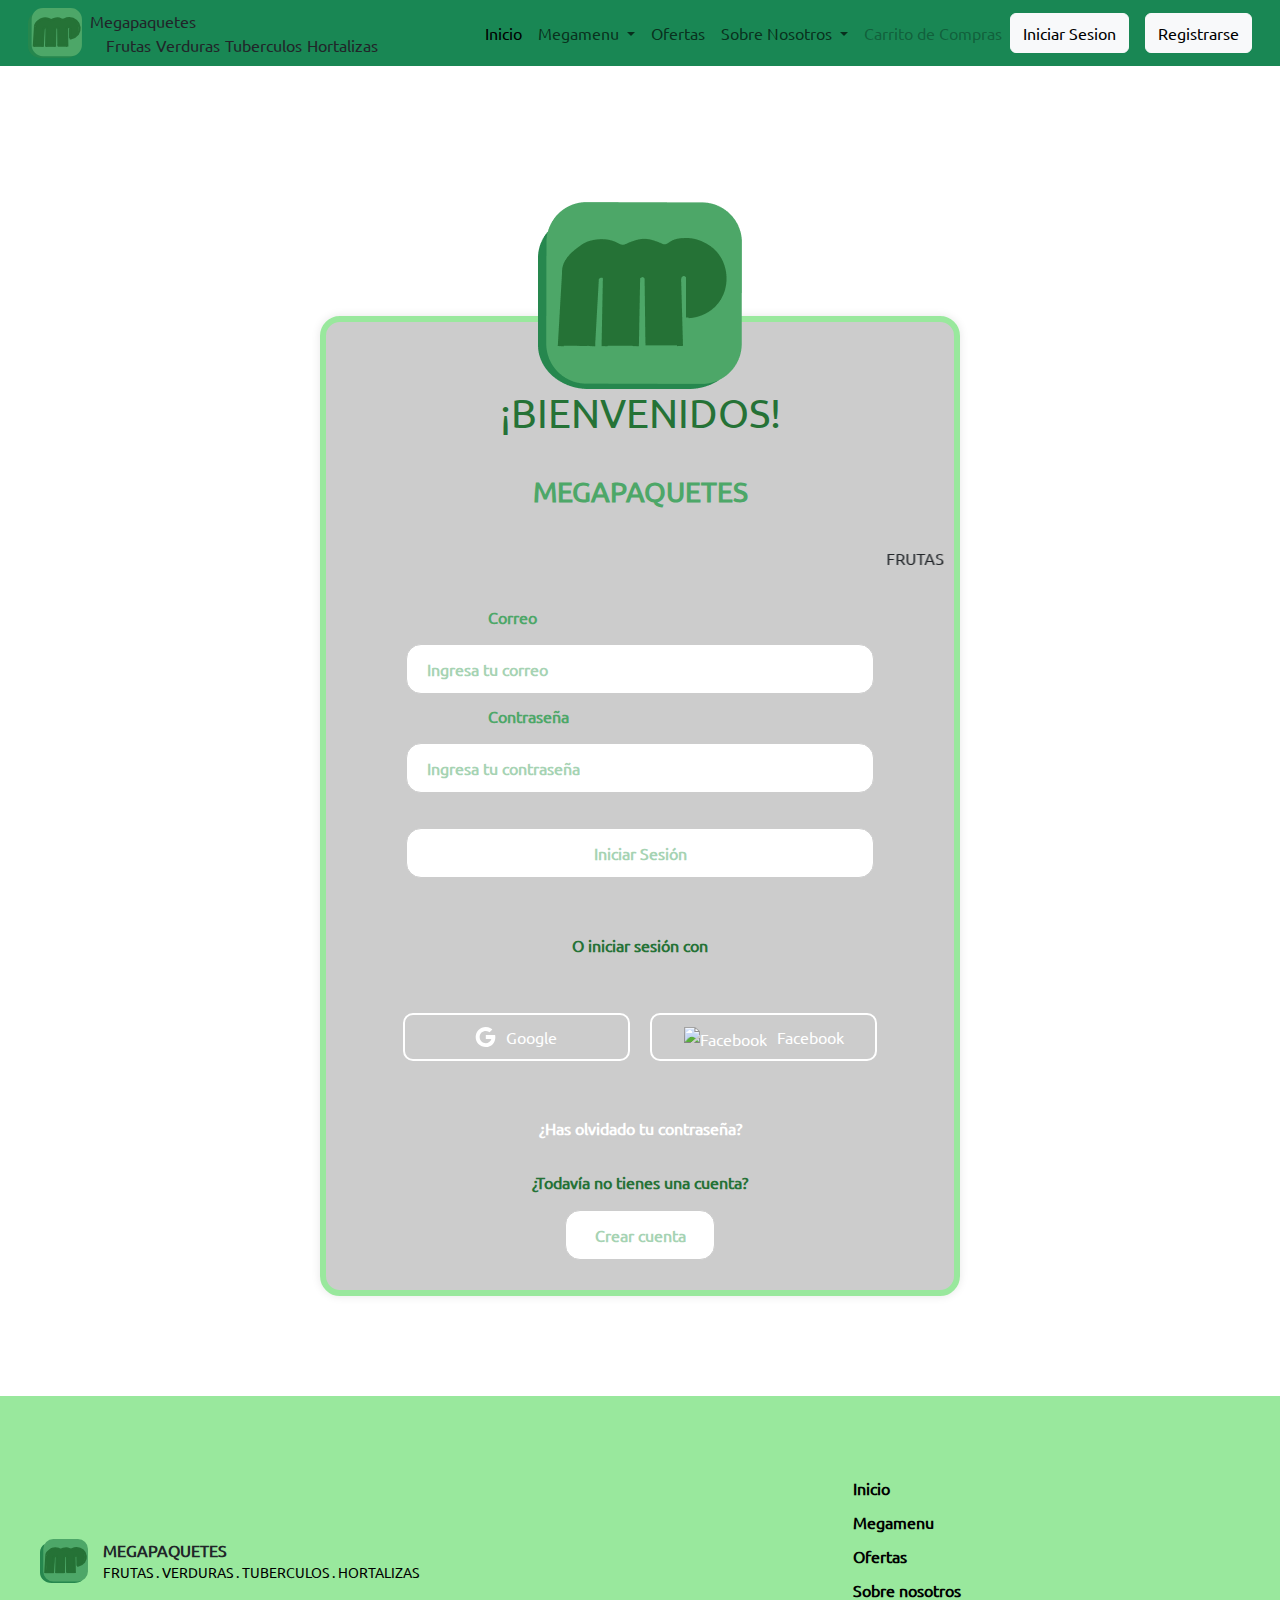
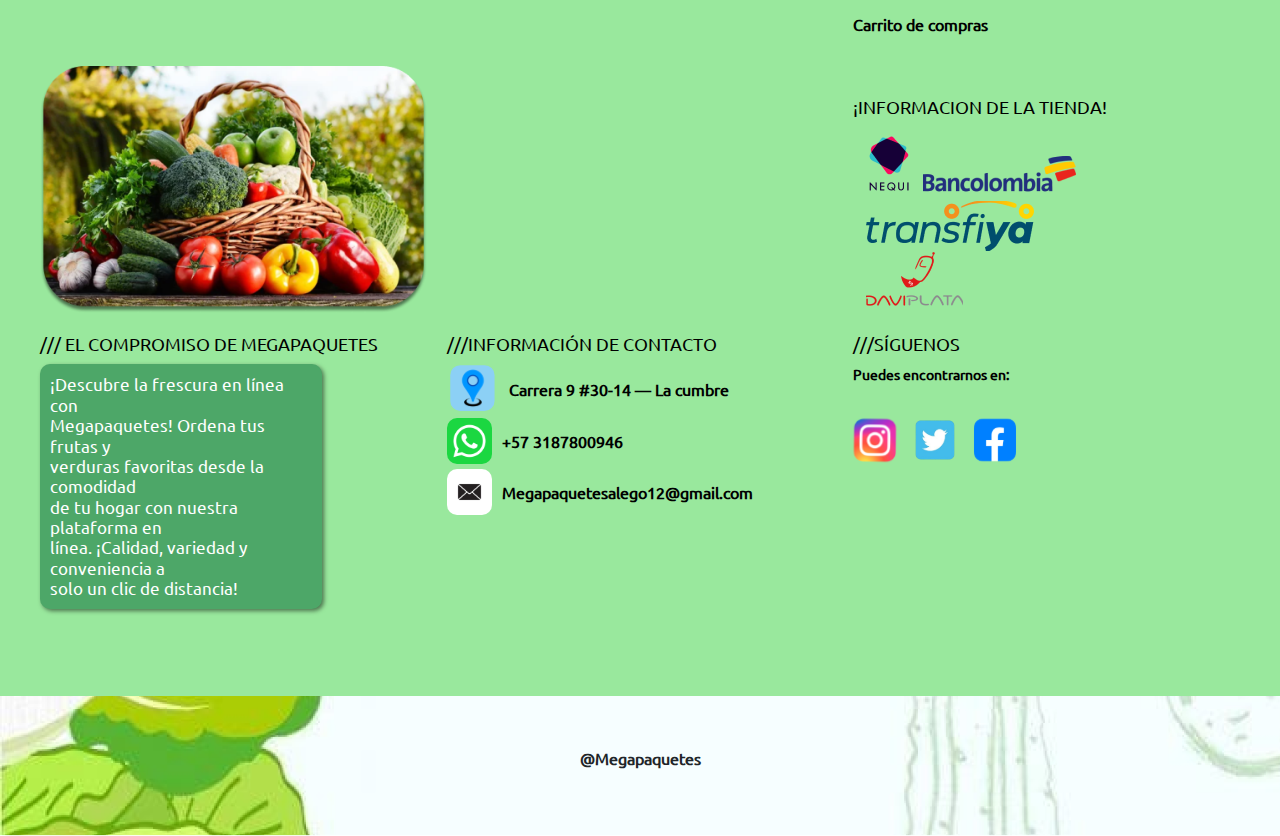
==== index.html @ 822ab08e "segundo commit" ====
<!DOCTYPE html>
<html lang="es">
<head>
    <!-- Metadatos del documento -->
    <meta charset="UTF-8">
    <meta name="viewport" content="width=device-width, initial-scale=1.0">
    <title>¡BIENVENIDOS A MEGAPAQUETES!</title>
    <!-- Enlace al archivo CSS para estilos -->
    <link rel="stylesheet" href="ingresar.css">
    <!-- Favicon para el navegador -->
    <link rel="icon" type="image/svg" href="../imagenes/logo.svg">
    <link href="https://cdn.jsdelivr.net/npm/bootstrap@5.3.3/dist/css/bootstrap.min.css" rel="stylesheet" integrity="sha384-QWTKZyjpPEjISv5WaRU9OFeRpok6YctnYmDr5pNlyT2bRjXh0JMhjY6hW+ALEwIH" crossorigin="anonymous">

    <style>
        /* Definición de la fuente personalizada */
        @font-face {
            font-family: 'MiFuente';  /* Nombre de la fuente personalizada */
            src: url('../imagenes/Ubuntu-Regular.ttf') format('truetype'); /* Ruta de la fuente personalizada en formato truetype */
        }
        body {
            background: url('../imagenes/fondo\ de\ ingresar.png'); /* Imagen de fondo */
            background-repeat: no-repeat;  
            background-size: cover;           /* No repetir el fondo */
            font-family: 'MiFuente';                  /* Fuente personalizada */
        }

  
        .main{
        
        display: flex;
        align-items: center;
        justify-content: center;
        
        }
        .esconder{
        display: flex;
        gap: 5px;
        }

        .login{
        width: 500px;
        border: solid 3px green;
        margin-top: 80px;
        background-color: rgba(0, 0, 0, 0.352);

        }
        .imagen{
        position: relative;
        top: -50px;
        left: 200px;
        }

        .input{
        width: 50%;
        }
        @media screen and (max-width: 640px){
            .esconder{
                display: none;
                width: 50%;
            }
        }
       
    </style>
</head>
<body>
    <!-- Barra de navegación -->
    <nav class="navbar navbar-expand-lg bg-success px-3">
        <div class="container-fluid">
            
            <img src="imagenes/logo.svg" alt="logo" width="54">
            <div>
              <a class="nav-link active px-2 " href="">Megapaquetes</a>
              <div class="px-4 esconder">
                  <a class="nav-link active" href="">Frutas</a>
                  <a class="nav-link active" href="">Verduras</a>
                  <a class="nav-link active" href="">Tuberculos</a>
                  <a class="nav-link active" href="">Hortalizas</a>
              </div>
            </div>
            <button class="navbar-toggler" type="button" data-bs-toggle="collapse" data-bs-target="#navbarSupportedContent" aria-controls="navbarSupportedContent" aria-expanded="false" aria-label="Toggle navigation">
                <span class="navbar-toggler-icon"></span>
            </button>
            <div class="collapse navbar-collapse justify-content-end" id="navbarSupportedContent">
                <ul class="navbar-nav">
                    <li class="nav-item">
                        <a class="nav-link active" aria-current="page" href="#">Inicio</a>
                    </li>
                    
                    <li class="nav-item dropdown">
                        <a class="nav-link dropdown-toggle" href="#" role="button" data-bs-toggle="dropdown" aria-expanded="false">
                            Megamenu
                        </a>
                        <ul class="dropdown-menu">
                            <li><a class="dropdown-item" href="#">Action</a></li>
                            <li><a class="dropdown-item" href="#">Another action</a></li>
                            <li><hr class="dropdown-divider"></li>
                            <li><a class="dropdown-item" href="#">Something else here</a></li>
                        </ul>
                    </li>
                    <li class="nav-item">
                        <a class="nav-link" href="#">Ofertas</a>
                    </li>
                    <li class="nav-item dropdown">
                        <a class="nav-link dropdown-toggle" href="#" role="button" data-bs-toggle="dropdown" aria-expanded="false">
                            Sobre Nosotros
                        </a>
                        <ul class="dropdown-menu">
                            <li><a class="dropdown-item" href="#">No se que va</a></li>
                            <li><a class="dropdown-item" href="#">Aca tampoco</a></li>
                            <li><hr class="dropdown-divider"></li>
                            <li><a class="dropdown-item" href="#">Aca menos</a></li>
                        </ul>
                    </li>
                    <li class="nav-item">
                        <a class="nav-link disabled" aria-disabled="true">Carrito de Compras</a>
                    </li>
                    <div class="d-flex gap-3 botones">
                      <button class="btn btn-light" type="submit">Iniciar Sesion</button>
                      <button class="btn btn-light" type="submit">Registrarse</button>
                    </div>
                </ul>
               
            </div>
            
        </div>
    </nav>

    <!-- Sección de bienvenida -->
    <section class="welcome">
        <!-- Contenedor del logo principal -->
        <div class="welcome__logo">
            <img src="../imagenes/logo.png" alt="Logo">
        </div>
        <!-- Contenedor del título de bienvenida -->
        <div class="welcome__title">
            <h1>¡BIENVENIDOS!</h1>
        </div>
        <!-- Contenedor del subtítulo -->
        <div class="welcome__subtitle">
            <h3><strong>MEGAPAQUETES</strong></h3>
        </div>
        <!-- Contenedor del párrafo con descripción -->
        <div class="welcome__description">
            <marquee>FRUTAS - VERDURAS - TUBERCULOS - HORTALIZAS</marquee>
        </div>
        <!-- Formulario de inicio de sesión -->
        <div class="form">
            <form action="../pagina principal/pagina principal.html" method="POST" class="from__principal">
                <!-- Campo para el correo electrónico -->
                <div class="form__group">
                    <label for="username" class="form__label">Correo</label>
                    <input type="email" id="username" name="username" class="form__input" placeholder="Ingresa tu correo" required>
                </div>
                <!-- Campo para la contraseña -->
                <div class="form__group">
                    <label for="password" class="form__label">Contraseña</label>
                    <input type="password" id="password" name="password" class="form__input" placeholder="Ingresa tu contraseña" required>
                </div>
                <!-- Botón para iniciar seccion -->
                <div class="form__button-container">
                    <button class="button-button--submit" type="submit">Iniciar Sesión</button>
                </div>
                <!-- Texto para opciones de inicio de sesión alternativas -->
                <div class="form__alternative">
                    <p class="parrafo">O iniciar sesión con</p>
                </div>
            </form>
        </div>
        <!-- Botones para iniciar sesión con redes sociales -->
        <div class="social-login">
            <button type="button" class="social-login__button">
                <img src="../imagenes/vector google.svg" alt="Google">
                Google
            </button>
            <button type="button" class="social-login__button">
                <img src="../imagenes/vector facebook.svg" alt="Facebook">
                Facebook
            </button>
        </div>        
        <!-- Enlace para recuperar contraseña -->
        <div class="recover-password">
            <a href="./restablecer la contraseña/restablecer.html" class="recover-password__link">¿Has olvidado tu contraseña?</a>
        </div>
        <!-- Enlace para crear una nueva cuenta -->
        <div class="create-account">
            <p class="parrafo">¿Todavía no tienes una cuenta?</p>
            <a href="./crear nueva cuenta/crear cuenta.html" class="create-account__link">Crear cuenta</a>
        </div>
    </section>

    <!-- Sección adicional con información -->
    <section class="additional-info">
        <div class="additional-info__main">
            <div class="additional-info__secondary">
                <!-- Logotipo en la sección adicional -->
                <div class="additional-info__logo">
                    <img src="../imagenes/logo.svg" alt="Logo">
                </div>
                <!-- Título y subtítulo en la sección adicional -->
                <div class="additional-info__title">
                    <strong>MEGAPAQUETES</strong>
                    <div class="additional-info__subtitle">FRUTAS . VERDURAS . TUBERCULOS . HORTALIZAS</div>
                </div>
            </div>
            <!-- Imagen principal de la sección adicional -->
            <div class="additional-info__image">
                <img src="../imagenes/image frutas.png" alt="Logo">
            </div>
            <!-- Lista de navegación en la sección adicional -->
            <div class="additional-info__nav-list">
                <p class="additional-info__nav-item">Inicio</p>
                <p class="additional-info__nav-item">Megamenu</p>
                <p class="additional-info__nav-item">Ofertas</p>
                <p class="additional-info__nav-item">Sobre nosotros</p>
                <p class="additional-info__nav-item">Carrito de compras</p>
            </div>
            <!-- Contenedor de información de la tienda -->
            <div class="additional-info__store-info">
                <h4 class="additional-info__heading">¡INFORMACION DE LA TIENDA!</h4>
                <img src="../imagenes/Group 113.png" alt="Logo" class="additional-info__store-image">
            </div>
            <!-- Contenedor del compromiso de la empresa -->
            <div class="additional-info__commitment">
                <h4 class="additional-info__heading">/// EL COMPROMISO DE MEGAPAQUETES</h4>
                <h5 class="additional-info__text_1">¡Descubre la frescura en línea con <br> Megapaquetes! Ordena tus frutas y <br> verduras favoritas desde la comodidad <br> de tu hogar con nuestra plataforma en <br> línea. ¡Calidad, variedad y conveniencia a <br> solo un clic de distancia!</h5>
            </div>
            <!-- Contenedor de información de contacto -->
            <div class="additional-info__contact">
                <h4 class="additional-info__heading">///INFORMACIÓN DE CONTACTO</h4>
                <p class="additional-info__contact-item"><img src="../imagenes/ubicacion.svg" alt="Vector"> Carrera 9 #30-14 — La cumbre</p>
                <p class="additional-info__contact-item"><img src="../imagenes/Whatsapp.svg" alt="Vector"> +57 3187800946</p>
                <p class="additional-info__contact-item"><img src="../imagenes/correo.svg" alt="Vector"> Megapaquetesalego12@gmail.com</p>
            </div>
            <!-- Contenedor de redes sociales -->
            <div class="additional-info__social">
                <h4 class="additional-info__heading">///SÍGUENOS</h4>
                <p class="additional-info__text"><strong>Puedes encontrarnos en:</strong></p>
                <div class="additional-info__social-icons">
                <img src="../imagenes/instagram.svg" alt="Vector" class="additional-info__social-icon">
                <img src="../imagenes/twitter.svg" alt="Vector" class="additional-info__social-icon">
                <img src="../imagenes/facebook.svg" alt="Vector" class="additional-info__social-icon">
                </div>
            </div>
        </div>
    </section>

    <!-- Pie de página -->
    <footer class="footer">
        <p class="footer__parrafo">@Megapaquetes</p>
    </footer>

    <script src="https://cdn.jsdelivr.net/npm/bootstrap@5.3.3/dist/js/bootstrap.bundle.min.js" integrity="sha384-YvpcrYf0tY3lHB60NNkmXc5s9fDVZLESaAA55NDzOxhy9GkcIdslK1eN7N6jIeHz" crossorigin="anonymous"></script>
</body>
</html>
---- ingresar.css ----
/* Definición de la fuente personalizada */
@font-face {
    font-family: 'MiFuente';  /* Nombre de la fuente personalizada */
    src: url('../imagenes/Ubuntu-Regular.ttf') format('truetype'); /* Ruta de la fuente personalizada en formato truetype */
}

/* Estilos globales para todos los elementos */
* {
    margin: 0;            /* Eliminar margen en todos los elementos */
    padding: 0;           /* Eliminar padding en todos los elementos */
    box-sizing: border-box; /* Incluir bordes y padding en el cálculo del tamaño */
}

/* Variables CSS para colores y medidas */
:root {
    --color-fondo-principal: #000000;     /* Color de fondo principal */
    --color-texto-principal: #ffffff;     /* Color de texto principal */
    --color-primario: #99E89D;            /* Color primario */
    --color-secundario: #006633;          /* Color secundario */
    --color-terciario: #4DA768;           /* Color terciario */
    --color-acento-1: #26874E;            /* Color de acento 1 */
    --color-acento-2: #257236;            /* Color de acento 2 */
    --color-resaltado: #3BC975;           /* Color de resaltado */
    --padding: 30px;                      /* Padding común */
    --paddin-button: 10px;                /* Padding para botones */
    --margin-top: 30px;                   /* Margen superior */
}

/* Estilos generales del cuerpo del documento */
body {
    background: url('../imagenes/fondo de ingresar.png'); /* Imagen de fondo */
    background-repeat: no-repeat;             /* No repetir el fondo */
    font-family: 'MiFuente';                  /* Fuente personalizada */
}

/*PARTE DEL MENU DE NAVEGACION*/

.navbar {
    display: flex;                          /* Mostrar como flexbox */
    align-items: center;                    /* Centrar elementos verticalmente */
    justify-content: space-between;         /* Espacio entre elementos */
    background-color: var(--color-primario); /* Color de fondo */
    padding: 18px 30px;                     /* Padding interno */
    flex-wrap: wrap;                        /* Permitir envolver elementos en pantalla pequeña */
}

.navbar__logo img {
    height: 40px; /* Altura del logo */
}

.navbar__contenedor {
    display: flex;                         /* Mostrar como flexbox */
    flex-direction: column;                /* Dirección de columna para el contenido */
    color: var(--color-fondo-principal);   /* Color de texto */
}

.navbar__title {
    font-size: 16px; /* Tamaño del título */
}

.navbar__subtitle {
    font-size: 11px; /* Tamaño del subtítulo */
}

.navbar__link,
.menu__toggle {
    color: var(--color-fondo-principal); /* Color del enlace */
    padding: 14px 20px; /* Padding del enlace */
    font-size: 16px; /* Tamaño de fuente del enlace */
    text-decoration: none; /* Sin decoración de texto */
    font-weight: bold; /* Peso de la fuente */
}

.navbar__link:hover,
.menu__toggle:hover {
    color: var(--color-acento-1); /* Color al pasar el mouse */
}

.navbar__link:active,
.menu__toggle:active {
    color: var(--color-secundario);         /* Color al hacer clic */
    text-decoration: underline solid;       /* Subrayado sólido al hacer clic */
}

/* Menú desplegable */
.menu {
    position: relative;                     /* Posición relativa */
    display: inline-block;                  /* Mostrar como bloque en línea */
}

.menu__container {
    display: none;                          /* Ocultar contenedor por defecto */
    position: absolute;                     /* Posición absoluta */
    top: 100%;                              /* Alinear en la parte inferior del elemento padre */
    left: 0;                                /* Alinear a la izquierda */
    background-color: var(--color-secundario); /* Color de fondo del menú */
    box-shadow: 0px 8px 16px 0px rgba(0, 0, 0, 0.2); /* Sombra */
    z-index: 1;                             /* Índice de apilamiento */
    text-align: left;                       /* Alinear texto a la izquierda */
}

.menu__container h2 {
    color: var(--color-texto-principal); /* Color del título */
    margin: 10px; /* Margen */
}

.menu__link {
    color: var(--color-texto-principal); /* Color del enlace */
    padding: 12px 16px; /* Padding del enlace */
    text-decoration: none; /* Sin decoración de texto */
    display: block; /* Bloque de visualización */
}

.menu__link:hover {
    background-color: var(--color-terciario); /* Color de fondo al pasar el mouse */
}

.menu__link:active {
    background-color: var(--color-acento-2); /* Color de fondo al hacer clic */
}

.menu__toggle:hover + .menu__container,
.menu__container:hover {
    display: block; /* Mostrar menú al pasar el mouse */
}

.menu__vector {
    margin: 10px; /* Margen */
}

.menu__heading {
    margin: 10px 0; /* Margen superior e inferior */
}

/* Estilos para los botones */
.button {
    background-color: var(--color-texto-principal); /* Color de fondo */
    color: var(--color-fondo-principal); /* Color de texto */
    padding: 10px 20px; /* Padding del botón */
    border-radius: 10px; /* Radio del borde */
    text-align: center; /* Alinear texto al centro */
    font-weight: bold; /* Peso de la fuente */
    text-decoration: none; /* Sin decoración de texto */
    margin: 0 10px; /* Margen horizontal */
    border: none; /* Sin borde */
    cursor: pointer; /* Cursor apuntador */
}

.button:hover {
    background-color: var(--color-terciario); /* Color de fondo al pasar el mouse */
}

.button:active {
    background-color: var(--color-acento-1); /* Color de fondo al hacer clic */
}

/*PARTE DE LA PRIMER SECCION EL FORMULARIO DE INGRESO*/

.welcome {
    /* Estilos del contenedor principal de bienvenida */
    max-width: 50%; /* Ancho máximo del contenedor */
    min-height: 50%; /* Altura mínima del contenedor */
    margin: 100px auto; /* Margen superior e inferior automáticos y 100px en los laterales */
    background-color: var(--color-texto-principal); /* Color de fondo principal */
    border-radius: 20px; /* Radio del borde */
    padding: var(--padding); /* Espaciado interno definido por la variable --padding */
    box-shadow: 0 0 10px rgba(0, 0, 0, 0.1); /* Sombra con desplazamiento y opacidad */
    background-color: rgba(0, 0, 0, 0.2); /* Color de fondo con opacidad */
    border: var(--color-primario) solid 6px; /* Borde sólido con color primario */
    flex-wrap: wrap; /* Permitir que los elementos internos se envuelvan */
    margin-top: 250px; /* Margen superior específico */
}

.welcome__logo {
    /* Estilos del logo dentro del contenedor de bienvenida */
    text-align: center; /* Alinear al centro */
    position: relative; /* Posición relativa para ajustar el margen superior */
    margin-top: -150px; /* Mover hacia arriba para superponerse parcialmente */
}

.welcome__title {
    /* Estilos del título dentro del contenedor de bienvenida */
    text-align: center; /* Alinear al centro */
    color: var(--color-acento-2); /* Color de acento 2 */
    font-weight: bold; /* Texto en negrita */
    font-size: 40px; /* Tamaño de fuente */
}

.welcome__subtitle {
    /* Estilos del subtítulo dentro del contenedor de bienvenida */
    text-align: center; /* Alinear al centro */
    color: var(--color-terciario); /* Color terciario */
    font-weight: bold; /* Texto en negrita */
    font-size: 25px; /* Tamaño de fuente */
    padding: var(--padding); /* Espaciado interno definido por la variable --padding */
}

.welcome__description {
    /* Estilos de la descripción dentro del contenedor de bienvenida */
    width: 109%;
    position: relative;
    left: -30px;
}

.form {
    /* Estilos del formulario */
    padding: var(--padding); /* Espaciado interno definido por la variable --padding */
}

.form__alternative {
    /* Estilos de la sección alternativa del formulario */
    padding: var(--padding); /* Espaciado interno definido por la variable --padding */
}

.parrafo {
    /* Estilos del párrafo */
    text-align: center; /* Alinear al centro */
    color: var(--color-acento-2); /* Color de acento 2 */
    font-weight: bold; /* Texto en negrita */
}

.recover-password {
    /* Estilos del enlace para recuperar contraseña */
    text-align: center; /* Alinear al centro */
    color: var(--color-texto-principal); /* Color de texto principal */
    font-weight: bold; /* Texto en negrita */
    padding: var(--padding); /* Espaciado interno definido por la variable --padding */
}

label {
    /* Estilos de las etiquetas */
    margin-bottom: 5px; /* Margen inferior */
    color: var(--color-terciario); /* Color terciario */
    font-weight: bold; /* Texto en negrita */
    margin-left: 20%; /* Margen izquierdo específico */
}

/* Asegurar que los inputs y botones tengan el tamaño adecuado */
input[type="email"],
input[type="password"] {
    /* Estilos para campos de correo electrónico y contraseña */
    width: calc(100% - 40px); /* Ancho calculado con margen */
    max-width: 500px; /* Ancho máximo */
    min-height: 50px; /* Altura mínima */
    padding: var(--paddin-button); /* Espaciado interno definido por la variable --paddin-button */
    border: 1px solid #ccc; /* Borde sólido con color gris */
    border-radius: 15px; /* Radio del borde */
    margin: 10px auto; /* Margen automático arriba y abajo, centrado horizontalmente */
    display: block; /* Mostrar como bloque */
}

input[type="email"]::placeholder,
input[type="password"]::placeholder {
    /* Estilos para los placeholders de los campos de correo electrónico y contraseña */
    color: rgba(77, 167, 104, 0.5); /* Color semi-transparente */
    font-weight: bold; /* Texto en negrita */
    padding: var(--paddin-button); /* Espaciado interno definido por la variable --paddin-button */
}

input[type="email"]:focus,
input[type="password"]:focus {
    /* Estilos para cuando los campos de correo electrónico y contraseña están enfocados */
    outline: none; /* Sin contorno */
}

input:hover {
    /* Estilos para cuando el mouse está sobre los campos de entrada */
    border: 2px solid var(--color-acento-1); /* Borde sólido con color de acento 1 */
}

input:active {
    /* Estilos para cuando los campos de entrada están activos (haciendo clic) */
    border: 2px solid var(--color-secundario); /* Borde sólido con color secundario */
}

.form__button-container {
    /* Estilos del contenedor de botones del formulario */
    display: flex; /* Mostrar como flexbox */
    justify-content: center; /* Justificar contenido al centro */
    align-items: center; /* Alinear ítems al centro */
    height: 100px; /* Altura específica */
}

.button-button--submit {
    /* Estilos del botón de envío del formulario */
    width: calc(100% - 40px); /* Ancho calculado con margen */
    max-width: 500px; /* Ancho máximo */
    min-height: 50px; /* Altura mínima */
    background-color: var(--color-texto-principal); /* Color de fondo principal */
    color: rgba(77, 167, 104, 0.5); /* Color de texto semi-transparente */
    border: 1px solid #ccc; /* Borde sólido con color gris */
    font-weight: bold; /* Texto en negrita */
    cursor: pointer; /* Cursor apuntador */
    border-radius: 15px; /* Radio del borde */
}

.button-button--submit:hover {
    /* Estilos para cuando el mouse está sobre el botón de envío del formulario */
    background-image: linear-gradient(to right, #99E89D, #4DA768); /* Gradiente de color de fondo */
    color: rgba(255, 255, 255, 0.5); /* Color de texto semi-transparente */
}

.button-button--submit:active {
    /* Estilos para cuando el botón de envío del formulario está activo (haciendo clic) */
    background-image: linear-gradient(to right, #3BC975, #006633); /* Gradiente de color de fondo */
    color: rgba(255, 255, 255, 0.5); /* Color de texto semi-transparente */
}

.social-login {
    /* Estilos del contenedor de inicio de sesión social */
    display: flex; /* Mostrar como flexbox */
    align-items: center; /* Alinear ítems al centro */
    justify-content: center; /* Justificar contenido al centro */
    text-align: center; /* Alinear texto al centro */
    margin-bottom: 20px; /* Margen inferior */
    margin-top: -25px; /* Margen superior negativo para ajuste */
    gap: 10px;
}

.social-login__button {
    /* Estilos de los botones de inicio de sesión social */
    width: 40%; /* Ancho específico */
    margin: 5px; /* Margen */
    padding: 10px 20px; /* Relleno interno */
    border: none; /* Sin borde */
    border-radius: 10px; /* Radio del borde */
    cursor: pointer; /* Cursor apuntador */
    border: 2px solid var(--color-texto-principal); /* Borde sólido con color principal */
    background-color: transparent; /* Fondo transparente */
    display: flex; /* Mostrar como flexbox */
    align-items: center; /* Alinear ítems al centro */
    justify-content: center; /* Justificar contenido al centro */
    color: var(--color-texto-principal); /* Color de texto principal */
}

.social-login__button img {
    /* Estilos para las imágenes dentro de los botones de inicio de sesión social */
    margin-right: 10px; /* Margen derecho */
    max-height: 20px; /* Altura máxima */
}

.create-account {
    /* Estilos del contenedor para crear una cuenta */
    display: flex; /* Mostrar como flexbox */
    flex-direction: column;
    justify-content: center; /* Justificar contenido al centro */
    align-items: center; /* Alinear ítems al centro */
}

.create-account .parrafo {
    /* Estilos del párrafo dentro del contenedor para crear una cuenta */
    color: var(--color-acento-2); /* Color de acento 2 */
}

.recover-password__link {
    /* Estilos del enlace para recuperar contraseña */
    color: var(--color-texto-principal); /* Color de texto principal */
    text-decoration: none; /* Sin decoración de texto */
}

.recover-password__link:hover {
    /* Estilos para cuando el mouse está sobre el enlace para recuperar contraseña */
    color: var(--color-terciario); /* Color terciario */
}

.recover-password__link:active {
    /* Estilos para cuando el enlace para recuperar contraseña está activo (haciendo clic) */
    color: var(--color-acento-1); /* Color de acento 1 */
    text-decoration: underline; /* Subrayado */
}

.create-account__link {
    /* Estilos del enlace para crear una cuenta */
    background-color: var(--color-texto-principal); /* Color de fondo principal */
    color: rgba(77, 167, 104, 0.5); /* Color de texto semi-transparente */
    text-decoration: none; /* Sin decoración de texto */
    border-radius: 15px; /* Radio del borde */
    font-weight: bold; /* Texto en negrita */
    font-size: 16px; /* Tamaño de fuente */
    cursor: pointer; /* Cursor apuntador */
    padding: 12px 20px; /* Relleno interno */
    text-align: center; /* Alinear texto al centro */
    border: 1px solid #ccc; /* Borde sólido con color gris */
    width: 150px; /* Ancho específico */
}

.create-account__link:hover {
    /* Estilos para cuando el mouse está sobre el enlace para crear una cuenta */
    background-image: linear-gradient(to right, #99E89D, #4DA768); /* Gradiente de color de fondo */
    color: rgba(255, 255, 255, 0.5); /* Color de texto semi-transparente */
}

.create-account__link:active {
    /* Estilos para cuando el enlace para crear una cuenta está activo (haciendo clic) */
    background-image: linear-gradient(to right, #3BC975, #006633); /* Gradiente de color de fondo */
    color: rgba(255, 255, 255, 0.5); /* Color de texto semi-transparente */
}

/*PARTE DE LA SEGUNDA SECCION LA INFROMACION DE MEGAPAQUETES*/

.additional-info {
    background-color: #99E89D; /* Color de fondo */
    padding: 20px; /* Padding */
    display: flex; /* Contenedor flexible */
    justify-content: center; /* Justificar contenido horizontalmente */
    align-items: center; /* Alinear elementos al centro verticalmente */
    min-height: 100vh; /* Altura mínima de la vista */
}

/* Estilos para el contenido principal */
.additional-info__main {
    display: grid; /* Contenedor de cuadrícula */
    grid-template-columns: repeat(3, 1fr); /* 3 columnas iguales */
    grid-auto-rows: minmax(100px, auto); /* Altura mínima 100px, tamaño automático */
    gap: 20px; /* Espacio entre columnas y filas */
    padding: 20px; /* Padding */
}

.additional-info__secondary {
    display: flex; /* Contenedor flexible */
    align-items: center; /* Alinear elementos al centro verticalmente */
    justify-content: center;
    gap: 15px; /* Espacio entre elementos */
}

.additional-info__title {
    flex: 1; /* Flexibilidad */
}

.additional-info__subtitle {
    font-size: 14px; /* Tamaño de la fuente */
    color: var(--color-fondo-principal); /* Color de texto */
}

.additional-info__logo img {
    max-width: 60px; /* Ancho máximo */
    height: auto; /* Altura automática */
}

.additional-info__image img {
    max-width: 100%; /* Ancho máximo */
    display: block; /* Bloque de visualización */
    border-radius: 10px; /* Radio del borde */
}

.additional-info__image {
    grid-column: 1; /* Columna 1 */
    grid-row: 2; /* Fila 2 */
}

.additional-info__nav-list {
    grid-column: 3; /* Columna 3 */
    font-weight: bold; /* Peso de la fuente */
}

.additional-info__store-info {
    grid-column: 3; /* Columna 3 */
    margin-top: 30px; /* Margen superior */
}

.additional-info__nav-item {
    margin-bottom: 10px; /* Margen inferior */
    color: var(--color-fondo-principal); /* Color de texto */
}

.additional-info__heading {
    color: var(--color-fondo-principal); /* Color de texto */
    font-size: 18px; /* Tamaño de la fuente */
    margin-bottom: 10px; /* Margen inferior */
}

.additional-info__contact {
    display: flex; /* Contenedor flexible */
    flex-direction: column; /* Dirección de columna */
    align-items: start; /* Alinear elementos a la izquierda */
    text-align: center; /* Alinear texto al centro */
    font-weight: bold; /* Peso de la fuente */
}

.additional-info__contact-item {
    color: var(--color-fondo-principal); /* Color de texto */
    margin-bottom: 5px; /* Margen inferior */
    display: flex; /* Contenedor flexible */
    align-items: center; /* Alinear elementos al centro */
}

.additional-info__contact-item img {
    margin-right: 10px; /* Margen derecho */
}

.additional-info__text_1 {
    background-color: var(--color-terciario); /* Color de fondo */
    width: 73%; /* Ancho */
    border-radius: 10px; /* Radio del borde */
    padding: var(--paddin-button); /* Padding */
    color: var(--color-texto-principal); /* Color de texto */
    text-align: start; /* Alinear texto a la izquierda */
    box-shadow: 2px 2px 4px rgba(0, 0, 0, 0.5); /* Sombra */
    font-size: 17px; /* Tamaño de la fuente */
}

.additional-info__social {
    display: flex; /* Contenedor flexible */
    flex-direction: column; /* Dirección de columna */
}

.additional-info__heading {
    color: var(--color-fondo-principal); /* Color de texto */
    font-size: 18px; /* Tamaño de la fuente */
}

.additional-info__text {
    color: var(--color-fondo-principal); /* Color de texto */
    font-size: 14px; /* Tamaño de la fuente */
}

.additional-info__social-icons {
    display: flex; /* Contenedor flexible */
    flex-direction: row; /* Dirección de fila */
    margin-left: -13px; /* Margen izquierdo negativo */
}

.additional-info__social-icon {
    width: 70px; /* Ancho */
    height: auto; /* Altura automática */
    cursor: pointer; /* Cursor apuntador */
    margin-right: -10px; /* Margen derecho negativo */
}

/* ESTILOS PARA EL PIE DE PAGINA*/
.footer {
    height: 140px; /* Altura */
    background: url('../imagenes/footer.png') no-repeat; /* Imagen de fondo */
    display: flex; /* Contenedor flexible */
    justify-content: center; /* Justificar contenido horizontalmente */
    align-items: center; /* Alinear elementos al centro verticalmente */
}

.footer__parrafo {
    text-align: center; /* Alinear texto al centro */
    font-weight: bold; /* Peso de la fuente */
}




/*RESPONSIVE*/
@media screen and (max-width: 640px){
    .esconder{
        display: none;
        width: 50%;
    }
    .botones{
        justify-content: center;
    }
    .welcome {
        /* Estilos del contenedor principal de bienvenida */

        max-width: 90%; /* Ancho máximo del contenedor */
        border-radius: 20px; /* Radio del borde */
        margin-top: 70px; /* Margen superior específico */
    }
    .welcome__logo{
        margin-top: -50px;
    }
    .welcome__logo>img{
        width: 50px;
    }
    .welcome__description {
        /* Estilos de la descripción dentro del contenedor de bienvenida */
        width: 115%;
    }
    .additional-info__main {
        display: flex; /* Contenedor de cuadrícula */
        align-items: center;
        justify-content: center;
        flex-wrap: wrap;
        gap: 20px; /* Espacio entre columnas y filas */
        padding: 20px; /* Padding */
        text-align: center;
    }
    .additional-info__text_1 {
        width: 100%; /* Ancho */
        text-align: center; /* Alinear texto a la izquierda */
    }
   
}
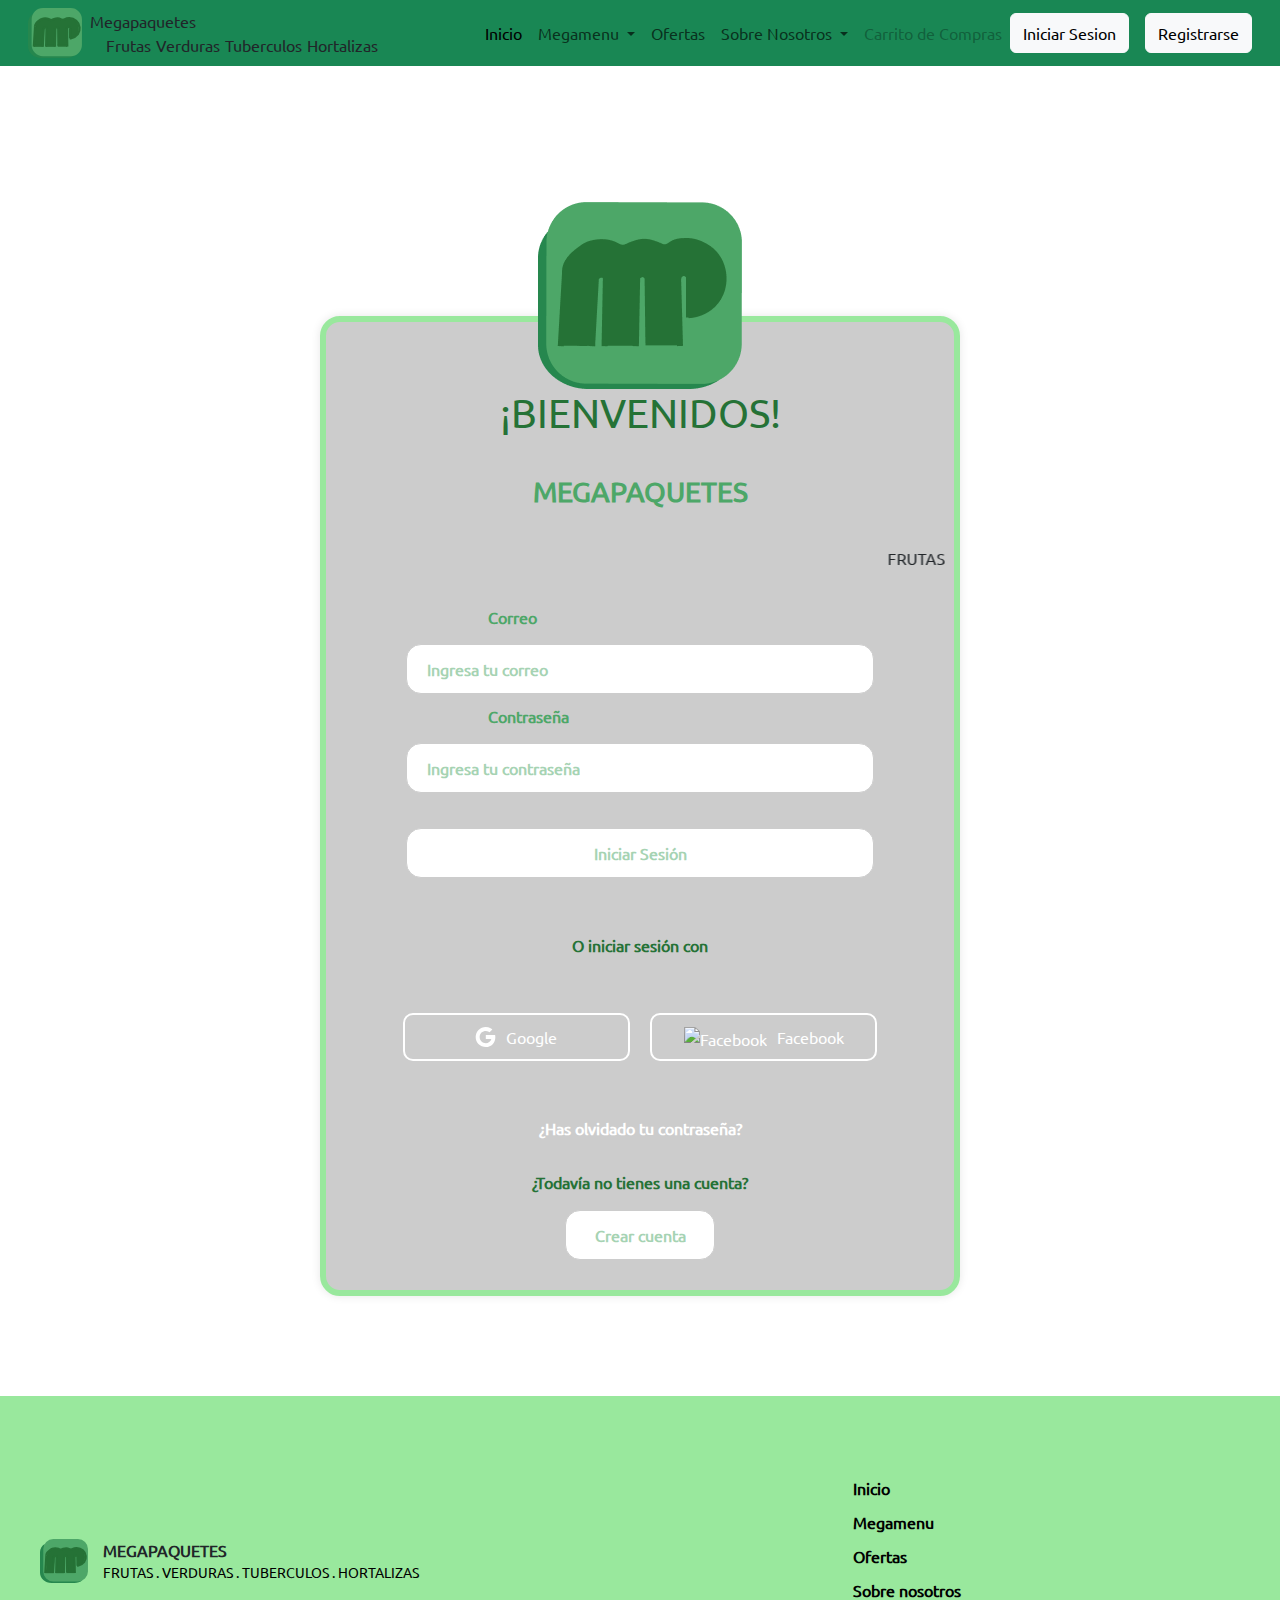
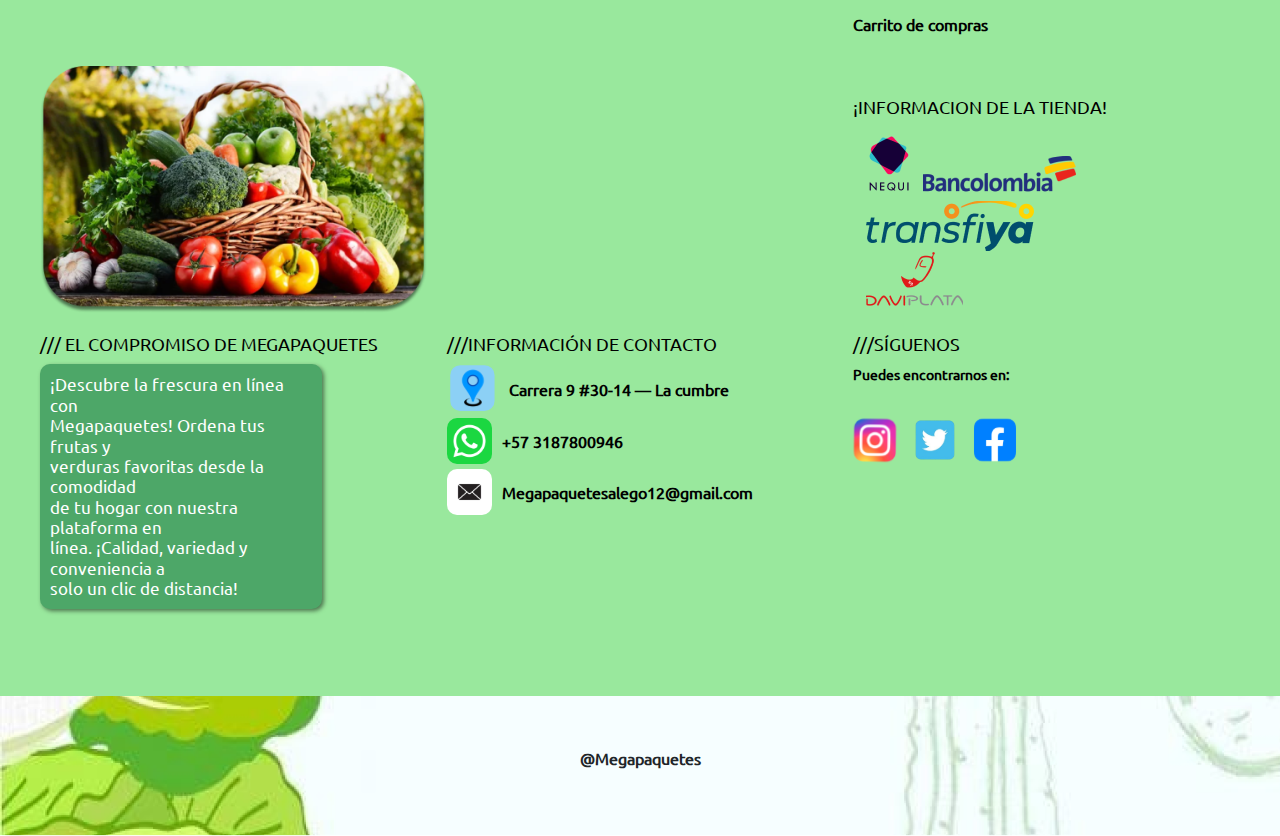
==== commit a8ec3cfe: "correccion imagenes" ====
--- a/index.html
+++ b/index.html
@@ -129,7 +129,7 @@
     <section class="welcome">
         <!-- Contenedor del logo principal -->
         <div class="welcome__logo">
-            <img src="../imagenes/logo.png" alt="Logo">
+            <img src="imagenes/logo.png" alt="Logo">
         </div>
         <!-- Contenedor del título de bienvenida -->
         <div class="welcome__title">
@@ -169,11 +169,11 @@
         <!-- Botones para iniciar sesión con redes sociales -->
         <div class="social-login">
             <button type="button" class="social-login__button">
-                <img src="../imagenes/vector google.svg" alt="Google">
+                <img src="imagenes/vector google.svg" alt="Google">
                 Google
             </button>
             <button type="button" class="social-login__button">
-                <img src="../imagenes/vector facebook.svg" alt="Facebook">
+                <img src="imagenes/vector facebook.svg" alt="Facebook">
                 Facebook
             </button>
         </div>        
@@ -194,7 +194,7 @@
             <div class="additional-info__secondary">
                 <!-- Logotipo en la sección adicional -->
                 <div class="additional-info__logo">
-                    <img src="../imagenes/logo.svg" alt="Logo">
+                    <img src="imagenes/logo.svg" alt="Logo">
                 </div>
                 <!-- Título y subtítulo en la sección adicional -->
                 <div class="additional-info__title">
@@ -204,7 +204,7 @@
             </div>
             <!-- Imagen principal de la sección adicional -->
             <div class="additional-info__image">
-                <img src="../imagenes/image frutas.png" alt="Logo">
+                <img src="imagenes/image frutas.png" alt="Logo">
             </div>
             <!-- Lista de navegación en la sección adicional -->
             <div class="additional-info__nav-list">
@@ -217,7 +217,7 @@
             <!-- Contenedor de información de la tienda -->
             <div class="additional-info__store-info">
                 <h4 class="additional-info__heading">¡INFORMACION DE LA TIENDA!</h4>
-                <img src="../imagenes/Group 113.png" alt="Logo" class="additional-info__store-image">
+                <img src="imagenes/Group 113.png" alt="Logo" class="additional-info__store-image">
             </div>
             <!-- Contenedor del compromiso de la empresa -->
             <div class="additional-info__commitment">
@@ -236,9 +236,9 @@
                 <h4 class="additional-info__heading">///SÍGUENOS</h4>
                 <p class="additional-info__text"><strong>Puedes encontrarnos en:</strong></p>
                 <div class="additional-info__social-icons">
-                <img src="../imagenes/instagram.svg" alt="Vector" class="additional-info__social-icon">
-                <img src="../imagenes/twitter.svg" alt="Vector" class="additional-info__social-icon">
-                <img src="../imagenes/facebook.svg" alt="Vector" class="additional-info__social-icon">
+                <img src="imagenes/instagram.svg" alt="Vector" class="additional-info__social-icon">
+                <img src="imagenes/twitter.svg" alt="Vector" class="additional-info__social-icon">
+                <img src="imagenes/facebook.svg" alt="Vector" class="additional-info__social-icon">
                 </div>
             </div>
         </div>
